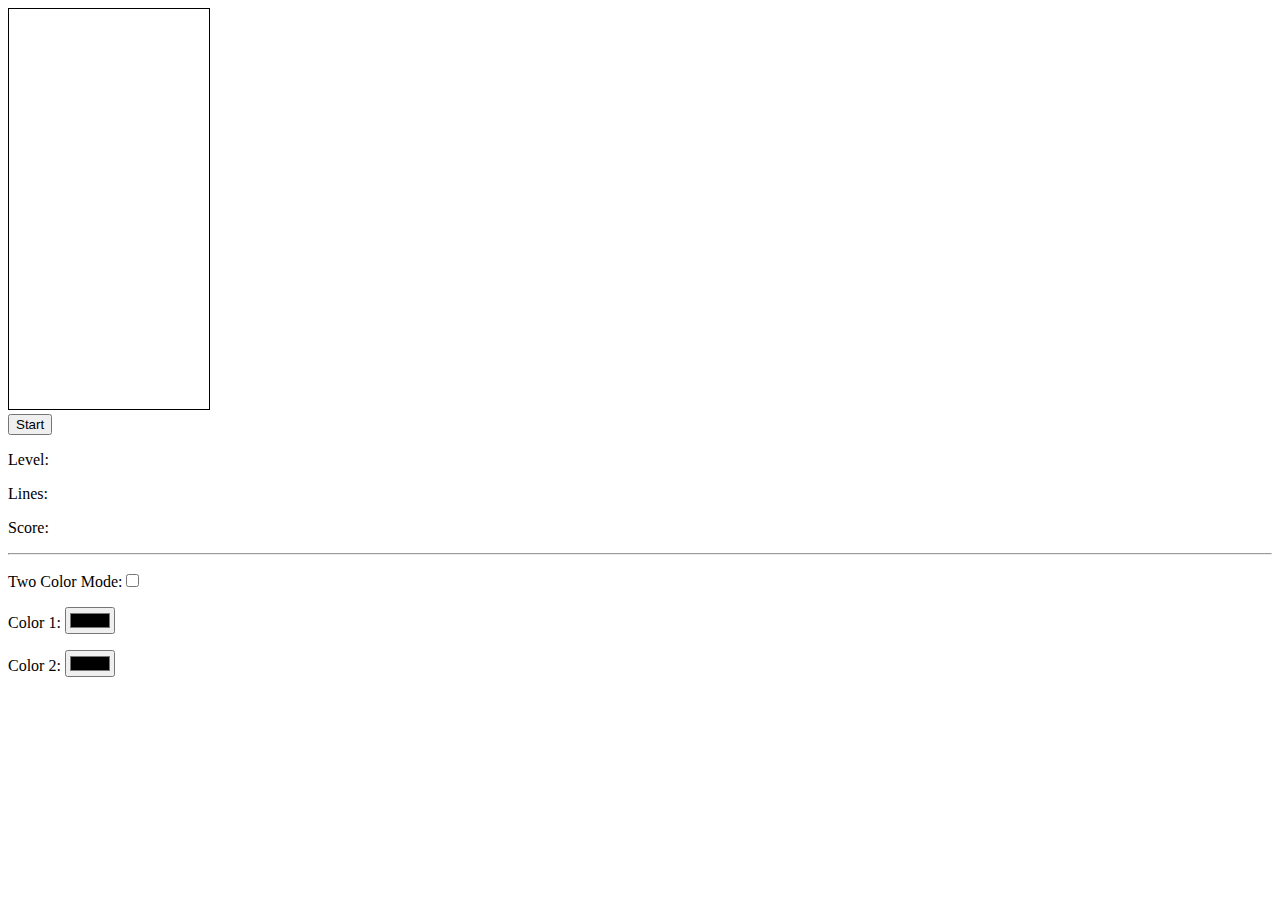
==== src/index.html @ ebe294de "Initial commit" ====
<!DOCTYPE html>
<html lang="en">
  <head>
    <meta charset="UTF-8">
    <title>Untitled Block Game</title>
    <link rel="stylesheet" href="./css/index.css">
    <script src="./js/index.js" type="module" defer></script>
  </head>
  <body>
    <div id="container"></div>
  </body>
</html>
---- src/css/index.css ----
#canvas {
    border: 1px solid black;
}
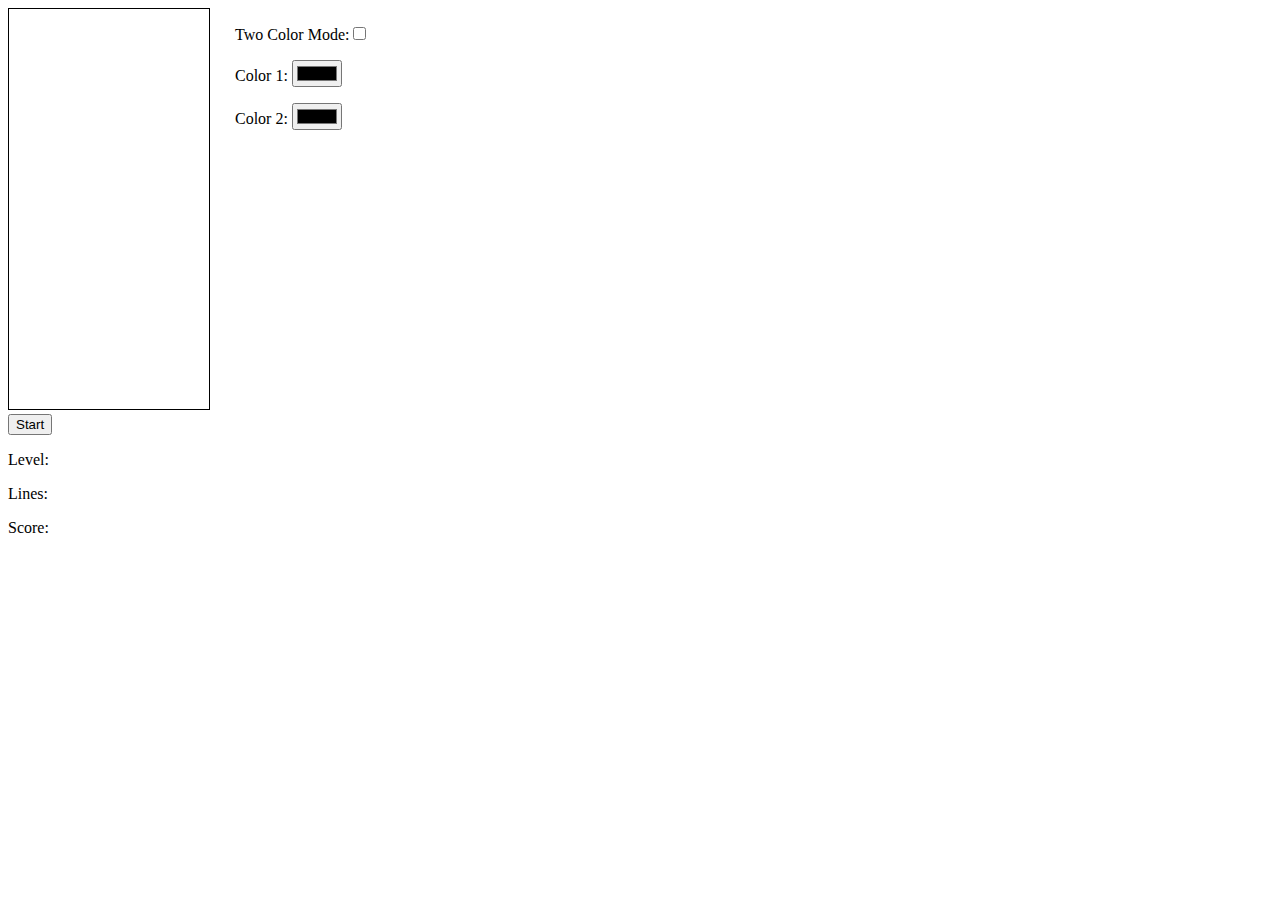
==== commit 19fc5c8d: "Move files back to src subdirectory" ====
--- a/src/index.html
+++ b/src/index.html
@@ -3,8 +3,8 @@
   <head>
     <meta charset="UTF-8">
     <title>Untitled Block Game</title>
-    <link rel="stylesheet" href="./css/index.css">
-    <script src="./js/index.js" type="module" defer></script>
+    <link rel="stylesheet" href="index.css">
+    <script src="js/index.js" type="module" defer></script>
   </head>
   <body>
     <div id="container"></div>
--- a/src/index.css
+++ b/src/index.css
@@ -0,0 +1,12 @@
+#canvas {
+    border: 1px solid black;
+}
+
+#main-game {
+    float: left;
+    padding-right: 25px;
+}
+
+#two-color-div {
+    float: left;
+}
